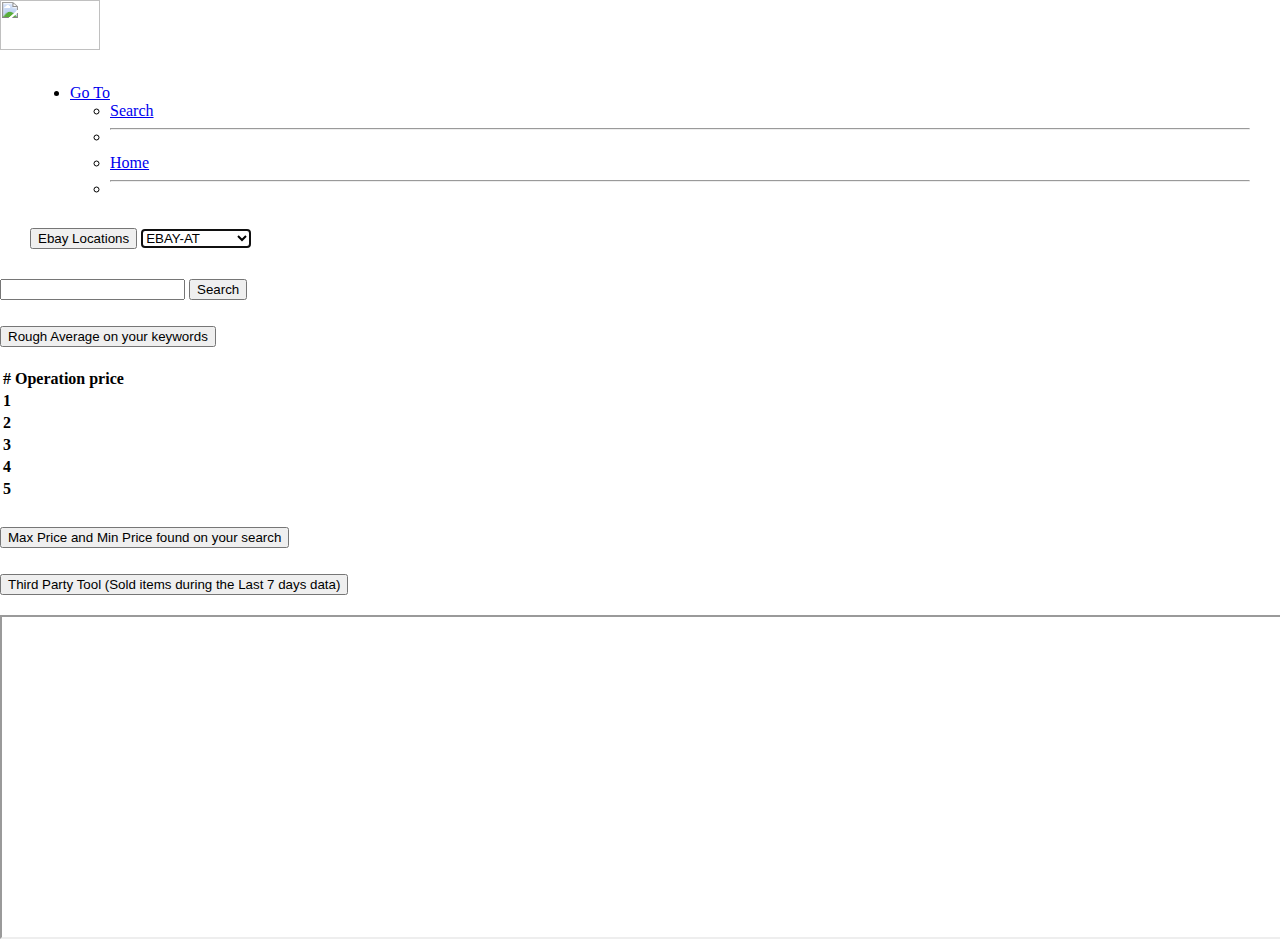
==== insight.html @ 58186988 "v1.0b1" ====
<!DOCTYPE html>
<html lang="en">

<head>
    <meta charset="UTF-8">
    <meta http-equiv="X-UA-Compatible" content="IE=edge">
    <meta name="viewport" content="width=device-width, initial-scale=1.0">
    <title>Ebay Client-1.0 / Insight </title>
    <link rel="stylesheet" href="style.css">
    <!--Bootstrap CDN-->
    <link href="https://cdn.jsdelivr.net/npm/bootstrap@5.3.0-alpha1/dist/css/bootstrap.min.css" rel="stylesheet"
        integrity="sha384-GLhlTQ8iRABdZLl6O3oVMWSktQOp6b7In1Zl3/Jr59b6EGGoI1aFkw7cmDA6j6gD" crossorigin="anonymous">
</head>

<body>
    <header class="navbar navbar-expand-lg bg-body-tertiary">
        <div class="container-fluid">
            <a class="navbar-brand" href="#"><img class="active" style="height:50px;width:100px;"
                    src="https://upload.wikimedia.org/wikipedia/commons/thumb/1/11/EBay_former_logo.svg/2560px-EBay_former_logo.svg.png"></img></a>

            <div class="collapse navbar-collapse" id="navbarSupportedContent">
                <ul class="navbar-nav me-auto mb-2 mb-lg-0">

                    <li class="nav-item dropdown">
                        <a class="nav-link dropdown-toggle" href="#" role="button" data-bs-toggle="dropdown"
                            aria-expanded="false">
                            Go To
                        </a>
                        <ul class="dropdown-menu">
                            <li><a class="dropdown-item" href="./search.html">Search</a></li>
                            <li>
                                <hr class="dropdown-divider">
                            </li>
                            <li><a class="dropdown-item" href="./index.html">Home</a></li>
                            <li>
                                <hr class="dropdown-divider">
                            </li>
                        </ul>
                    </li>
                </ul>

            </div>
            <div class="dropdown">
                <button class="btn btn-secondary dropdown-toggle" type="button" data-bs-toggle="dropdown"
                    aria-expanded="false">
                    Ebay Locations
                </button>
                <select class="dropdown-menu" id="countryPick" onchange="console.log(countryPick.value)" autofocus>

                </select>
            </div>


            <form role="search" class="needs-validation d-flex">

                <div class="input-group ">
                    <input type="search" class="form-control me-2" id="searchBox" required>
                    <button class="btn btn-outline-success" type="submit"
                        onclick="sanitizeInputData();return false">Search</button>
                </div>

            </form>
        </div>
    </header>

    <div class="container text-center">

        <div class="row" id="items-Area">


        </div>
        <div class="row" id="items-Area">
            <div class="accordion" id="accordionExample">
                <div class="accordion-item" id="accordion-item-1">
                    <h2 class="accordion-header" id="headingOne">
                        <button class="accordion-button" type="button" data-bs-toggle="collapse"
                            data-bs-target="#collapseOne" aria-expanded="true" aria-controls="collapseOne">
                            Rough Average on your keywords
                        </button>
                    </h2>
                    <div id="collapseOne" class="accordion-collapse collapse show" aria-labelledby="headingOne"
                        data-bs-parent="#accordionExample">
                        <div class="accordion-body">
                            <table class="table">
                                <thead>
                                    <tr>
                                        <th scope="col">#</th>
                                        <th scope="col">Operation</th>
                                        <th scope="col">price</th>
                                    </tr>
                                </thead>
                                <tbody>
                                    <tr id="row1">
                                        <th scope="row">1</th>
                                    </tr>
                                    <tr id="row2">
                                        <th scope="row">2</th>
                                    </tr>
                                    <tr id="row3">
                                        <th scope="row">3</th>
                                    </tr>
                                    <tr id="row4">
                                        <th scope="row">4</th>
                                    </tr>
                                    <tr id="row5">
                                        <th scope="row">5</th>
                                    </tr>
                                </tbody>
                            </table>
                        </div>
                    </div>
                </div>              
                <div class="accordion-item" >
                    <h2 class="accordion-header" id="headingThree">
                        <button class="accordion-button collapsed" type="button" data-bs-toggle="collapse"
                            data-bs-target="#collapseThree" aria-expanded="false" aria-controls="collapseThree">
                            Max Price and Min Price found on your search
                        </button>
                    </h2>
                    <div id="collapseThree" class="accordion-collapse collapse" aria-labelledby="headingThree"
                        data-bs-parent="#accordionExample">
                        <div class="accordion-body" id="accordion-item-3">
                           
                        </div>
                    </div>
                </div>
                <div class="accordion-item" id="accordion-item-2">
                    <h2 class="accordion-header" id="headingTwo">
                        <button class="accordion-button collapsed" type="button" data-bs-toggle="collapse"
                            data-bs-target="#collapseTwo" aria-expanded="false" aria-controls="collapseTwo">
                           Third Party Tool (Sold items during the Last 7 days data)
                        </button>
                    </h2>
                    <div id="collapseTwo" class="accordion-collapse collapse" aria-labelledby="headingTwo"
                        data-bs-parent="#accordionExample">
                        <div class="accordion-body">
                            <iframe src="https://marksight.com/ebay-keyword-tool/" name="3rd Party Free Tool (7 Days)" scrolling="auto" width="100%" height="320px"></iframe>
                        </div>
                    </div>
                </div>
            </div>
        </div>
    </div>



    <script type="text/javascript" src="./insight.js"></script>
    <script src="https://cdn.jsdelivr.net/npm/bootstrap@5.3.0-alpha1/dist/js/bootstrap.bundle.min.js"
        integrity="sha384-w76AqPfDkMBDXo30jS1Sgez6pr3x5MlQ1ZAGC+nuZB+EYdgRZgiwxhTBTkF7CXvN"
        crossorigin="anonymous"></script>

</body>

</html>
---- style.css ----
html,body{
  margin:0;
  padding:0;
}
img{
  width:100%;
  max-width:600px;
  height:200px;
  max-height:600px;
}
.dropdown {
  margin: 30px;
}
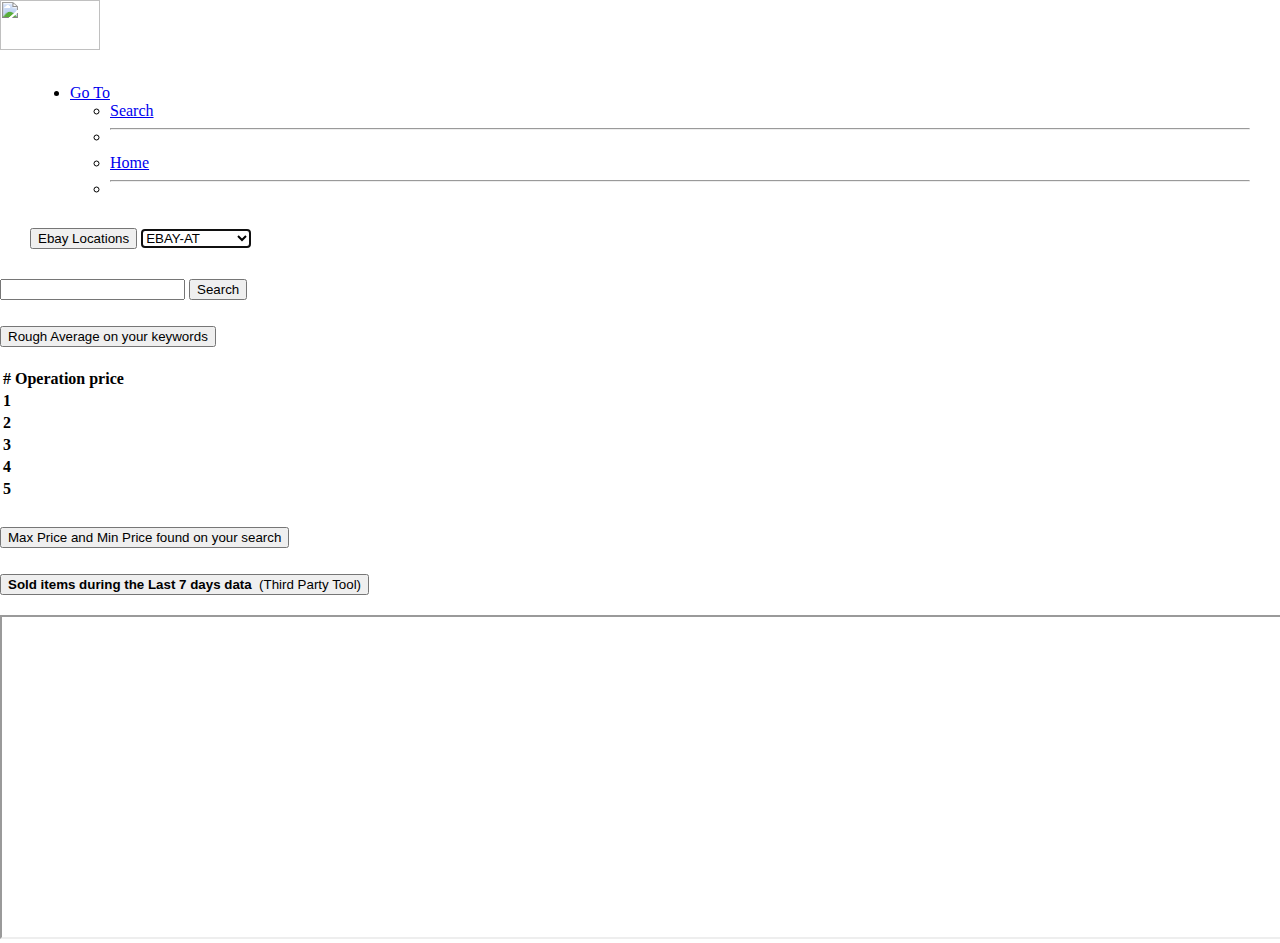
==== commit 15de95bb: "Update insight.html" ====
--- a/insight.html
+++ b/insight.html
@@ -128,7 +128,7 @@
                     <h2 class="accordion-header" id="headingTwo">
                         <button class="accordion-button collapsed" type="button" data-bs-toggle="collapse"
                             data-bs-target="#collapseTwo" aria-expanded="false" aria-controls="collapseTwo">
-                           Third Party Tool (Sold items during the Last 7 days data)
+                            <strong>Sold items during the Last 7 days data </strong>  &nbsp;(Third Party Tool)
                         </button>
                     </h2>
                     <div id="collapseTwo" class="accordion-collapse collapse" aria-labelledby="headingTwo"
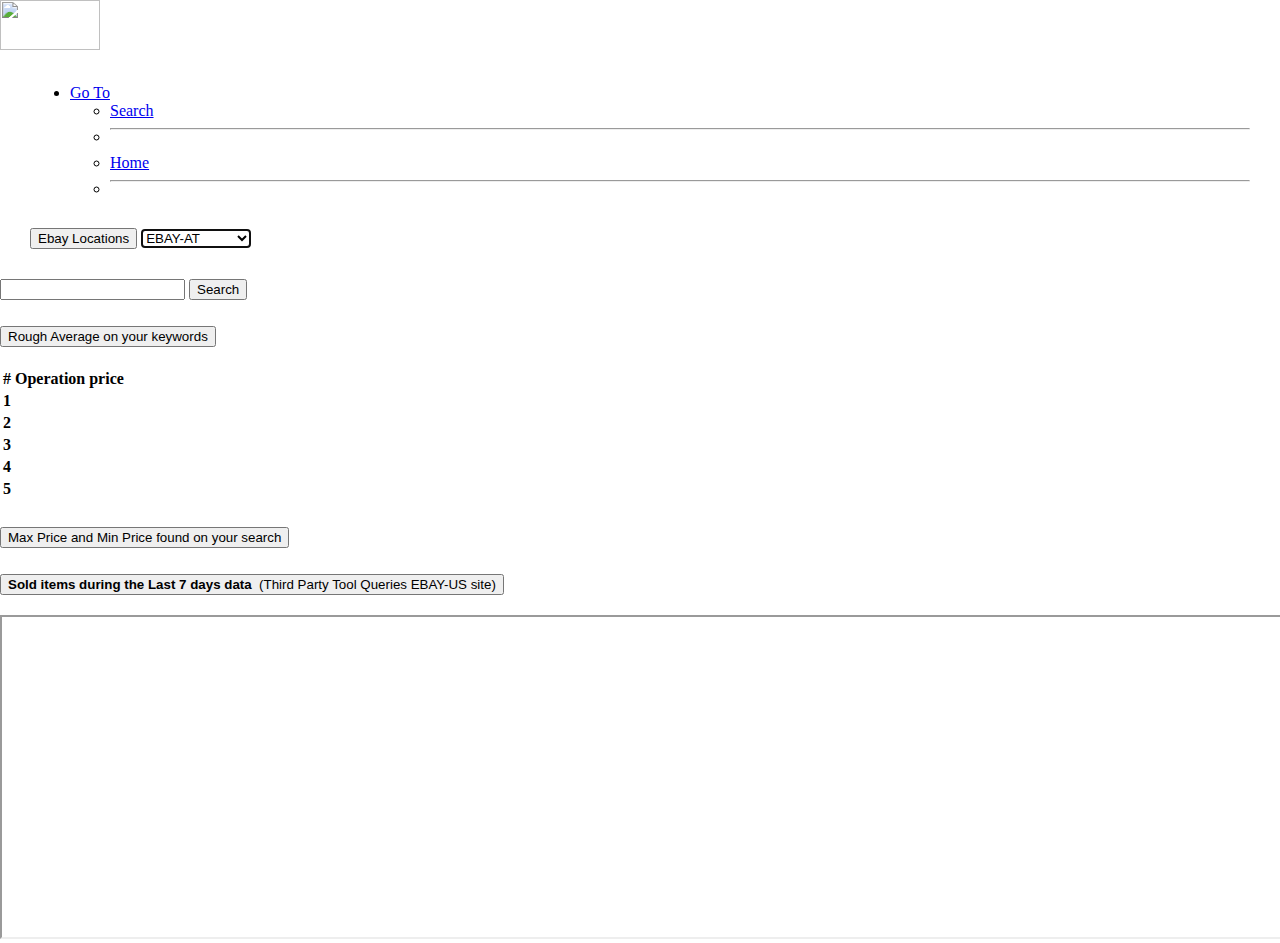
==== commit 26fc7e9e: "v1.0b1" ====
--- a/insight.html
+++ b/insight.html
@@ -128,7 +128,7 @@
                     <h2 class="accordion-header" id="headingTwo">
                         <button class="accordion-button collapsed" type="button" data-bs-toggle="collapse"
                             data-bs-target="#collapseTwo" aria-expanded="false" aria-controls="collapseTwo">
-                            <strong>Sold items during the Last 7 days data </strong>  &nbsp;(Third Party Tool)
+                            <strong>Sold items during the Last 7 days data </strong>  &nbsp;(Third Party Tool Queries EBAY-US site)
                         </button>
                     </h2>
                     <div id="collapseTwo" class="accordion-collapse collapse" aria-labelledby="headingTwo"
